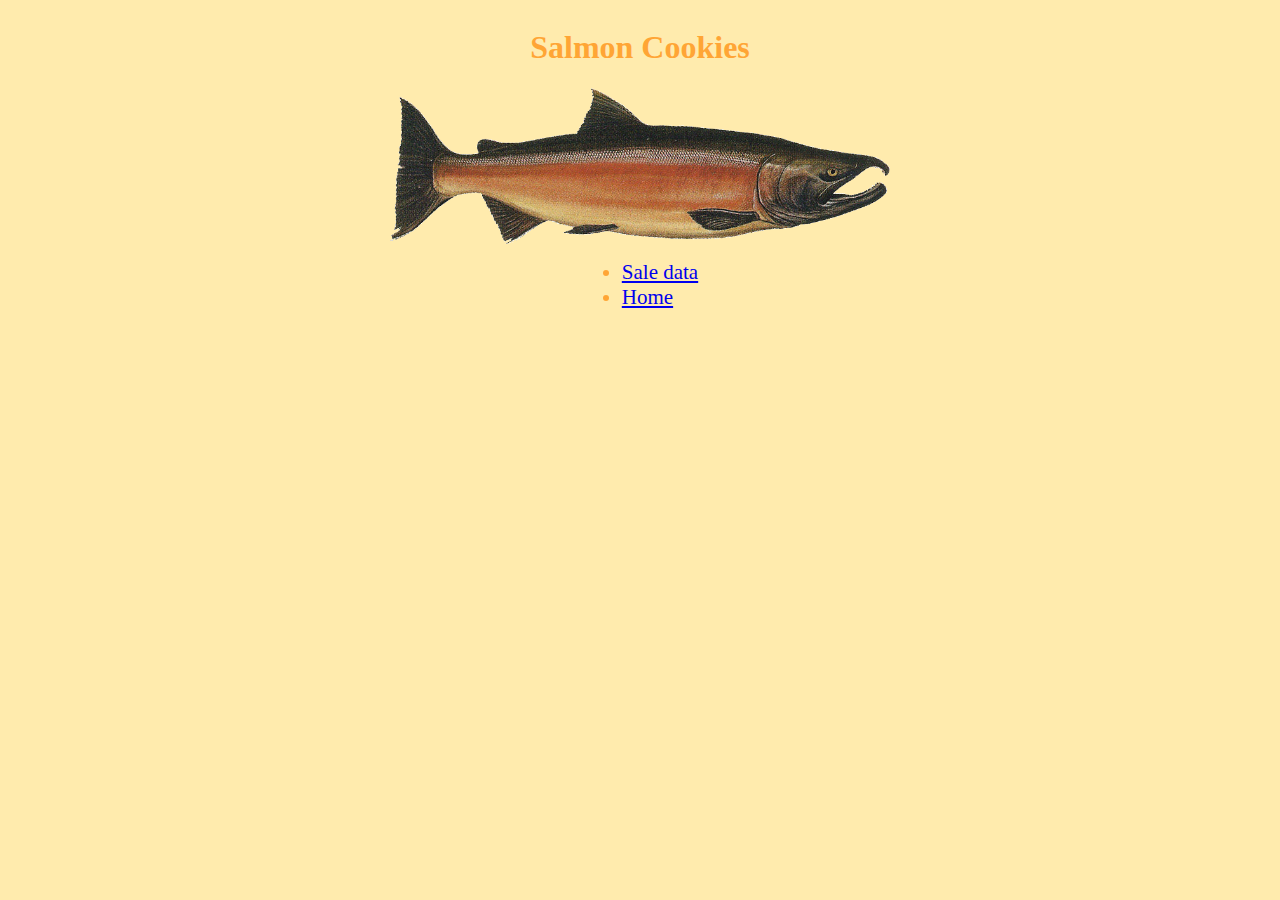
==== index.html @ 091563d8 "Still sorting out page linking issues." ====
<!DOCTYPE html>
<html lang="en">
<head>
  <meta charset="UTF-8">
  <meta http-equiv="X-UA-Compatible" content="IE=edge">
  <meta name="viewport" content="width=device-width, initial-scale=1.0">
  <link rel="reset" href="/css/reset.css">
  <link rel="stylesheet" href="/css/style.css">
  <title>Document</title>
</head>
<body>
  <header>
    <h1>Salmon Cookies</h1>
    <img src="salmon.png" alt="a dark brown and orange salmon">

    <nav>
      <ul>
        <li>
          <a href="sales.html">Sale data</a>
        </li>
        <li>
          <a href="index.html">Home</a>
        </li>
      </ul>
    </nav>
   </header>
</body>
</html>
---- css/style.css ----
body {
  background-color: #ffebad;
}
header {
  display: flex;
  flex-direction: column;
  align-items: center;
  justify-content: space-between;
}

.navList {
  display: flex;
  justify-content: space-between;
  padding-left: 20px;
}
img {
  width: 500px;
}
nav {
  display: flex;
}
h1 {
  color: #ffa535;
}
li {
  color:#ffa535;
  text-decoration: none;
  font-size: 21px;
  text-decoration: none;
}
#salesListContainer ul {
  background-color: #871282;
}
#salesListContainer {
  color: #000000;
  display: flex;
  flex-direction: row;
  justify-content: space-between;
  border: 1px solid;
}
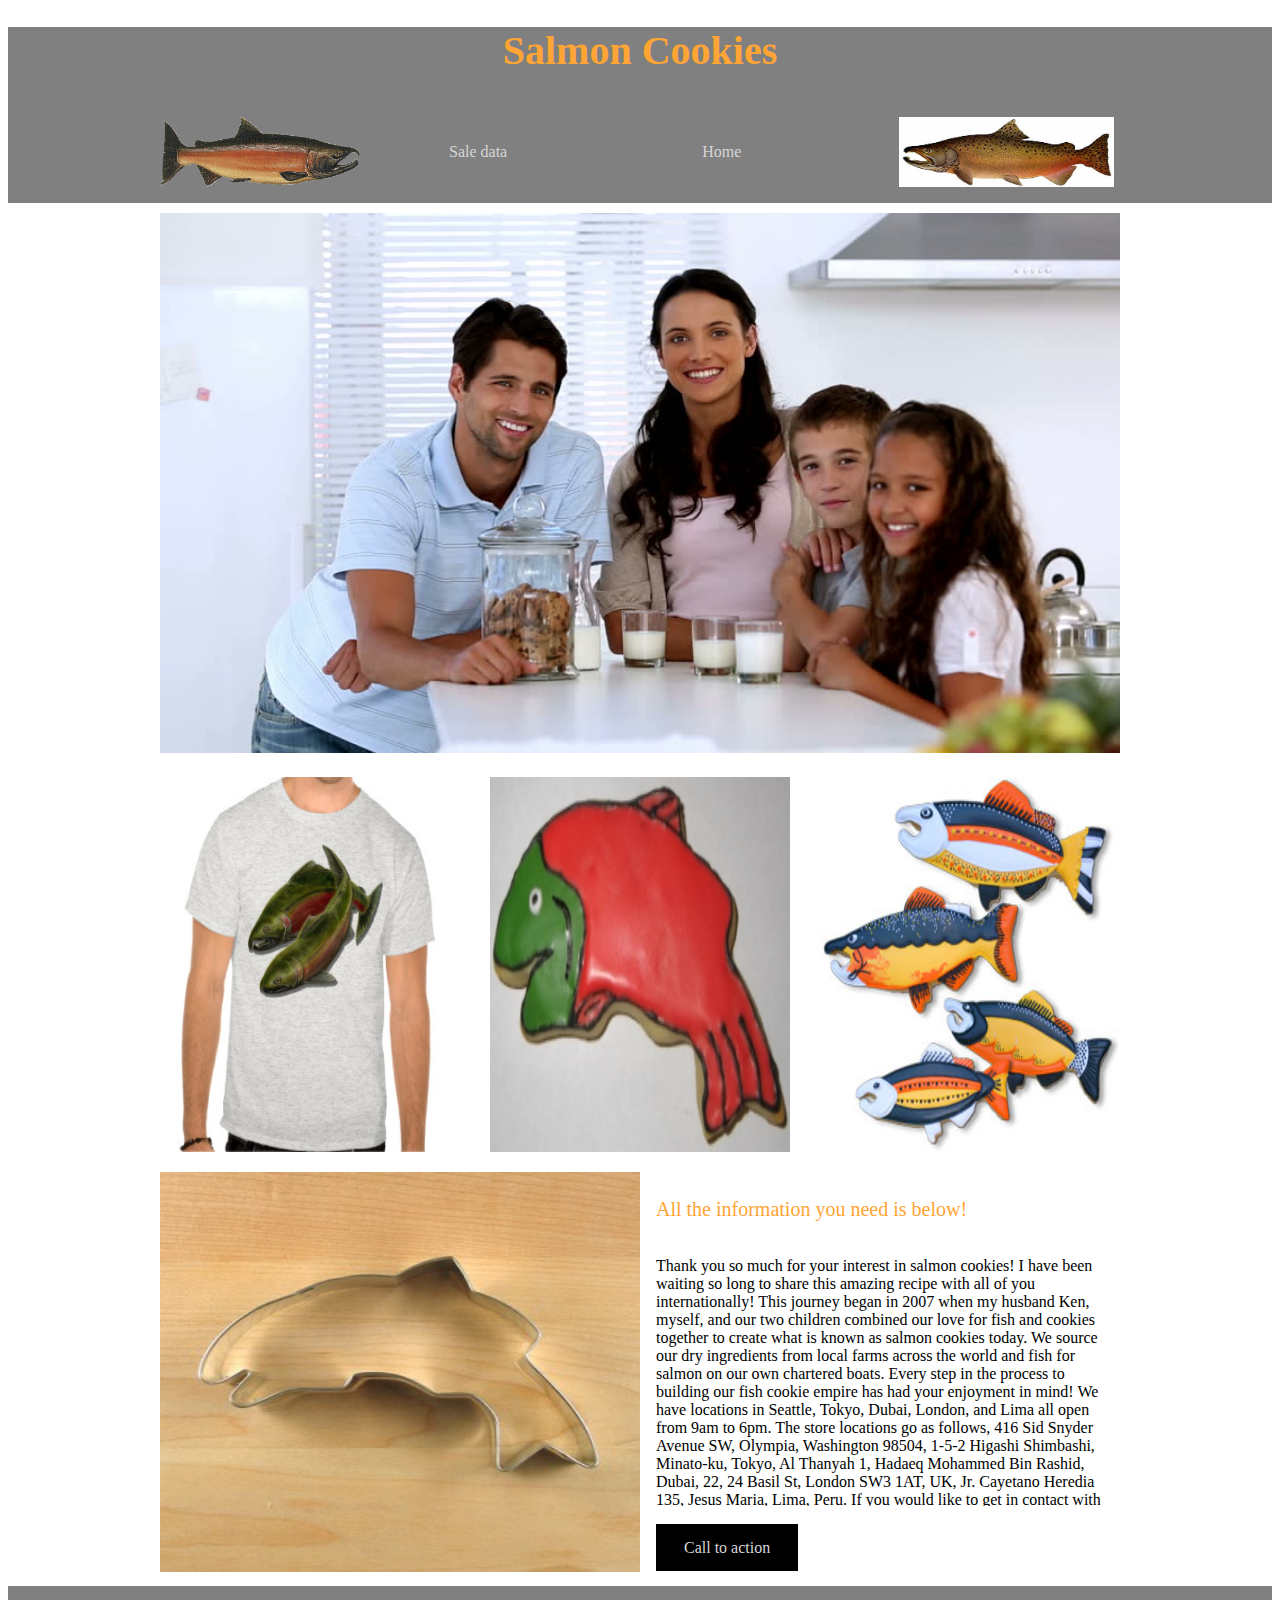
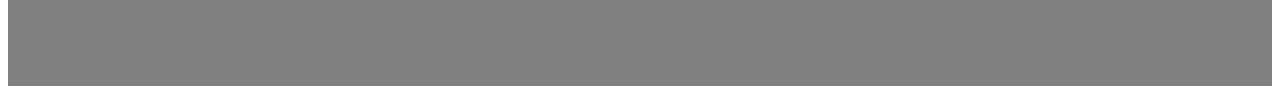
==== commit 7c3271ca: "I added context and styling to my index.html page." ====
--- a/index.html
+++ b/index.html
@@ -5,15 +5,16 @@
   <meta http-equiv="X-UA-Compatible" content="IE=edge">
   <meta name="viewport" content="width=device-width, initial-scale=1.0">
   <link rel="reset" href="/css/reset.css">
-  <link rel="stylesheet" href="/css/style.css">
+  <link rel="stylesheet" href="/css/homestyle.css">
   <title>Document</title>
 </head>
 <body>
   <header>
+   
     <h1>Salmon Cookies</h1>
-    <img src="salmon.png" alt="a dark brown and orange salmon">
-
     <nav>
+    <img src="salmon.png" width="200px" height="70px" alt="a dark brown and orange salmon">
+  
       <ul>
         <li>
           <a href="sales.html">Sale data</a>
@@ -22,7 +23,38 @@
           <a href="index.html">Home</a>
         </li>
       </ul>
+    <img src="chinook.jpg" alt="" width="215px" height="70px">
     </nav>
    </header>
-</body>
+   <main>
+   <div>
+      
+    <img src="family.jpg" width="960px"/>
+    <section>  
+    <img src="shirt.jpg" width="300px" height="375px"/>
+   
+    <img src="frosted-cookie.jpg"  width="300px" height="375px"/>
+    
+    <img src="fish.jpg"width="300px" height="375px"/>
+    </section>
+    <img src="cutter.jpg"/ width="480px" height="400px">
+    <article>
+      <h3>All the information you need is below!</h3>
+      <section>
+        <p> Thank you so much for your interest in salmon cookies! I have been waiting so long to share this amazing recipe with all of you internationally! This journey began in 2007 when my husband Ken, myself, and our two children combined our love for fish and cookies together to create what is known as salmon cookies today. We source our dry ingredients from local farms across the world and fish for salmon on our own chartered boats. Every step in the process to building our fish cookie empire has had your enjoyment in mind! We have locations in Seattle, Tokyo, Dubai, London, and Lima all open from 9am to 6pm. The store locations go as follows, 416 Sid Snyder Avenue SW, Olympia, Washington 98504,  1-5-2 Higashi Shimbashi, Minato-ku, Tokyo,  Al Thanyah 1, Hadaeq Mohammed Bin Rashid, Dubai, 22, 24 Basil St, London SW3 1AT, UK,  Jr. Cayetano Heredia 135, Jesus Maria, Lima, Peru. If you would like to get in contact with me for business purposes you can contact me at salmoncookies@gmail.com or call me at 555-111-4090.
+
+          
+        </p>
+      </section>
+      <a href="">Call to action</a>
+    </article>
+      </div>
+      
+    </main>
+    <script src="script.js"></script>
+
+    <footer>
+
+    </footer>
+  </body>
 </html>--- a/css/homestyle.css
+++ b/css/homestyle.css
@@ -0,0 +1,97 @@
+* {
+  box-sizing: border-box;
+}
+
+
+header {
+  background-color: gray;
+  width: 100%;
+}
+
+header nav{
+  padding: 1rem 0;
+  display: flex;
+  align-items: center;
+}
+
+main,
+header nav {
+  margin: 0 auto;
+  width: 960px;
+}
+
+header ul {
+  margin-left: 1rem;
+}
+
+header ul li {
+  display: inline-block;
+}
+
+header ul li a {
+  padding: .5rem;
+  color: rgb(214, 214, 214);
+  text-decoration: none;
+}
+
+li a {
+  background-color: gray;
+  margin-right: 150px;
+  margin-left: 25px;
+}
+
+main article {
+  float: right;
+  width: 480px;
+  padding: 1rem 0 0 1rem;
+}
+main article section {
+  overflow: scroll;
+  height: 265px;
+  margin-bottom: 33px;
+}
+
+h1 {
+  color: #ffa535;
+  font-size: 40px;
+  font-weight: 700;
+  text-align: center;
+}
+
+main article section::-webkit-scrollbar {
+  display: none;
+}
+
+main img {
+  margin: 10px 0;
+}
+
+section {
+  display: flex;
+  justify-content: space-between;
+}
+
+a {
+  color: rgb(214, 214, 214);
+  text-decoration: none;
+  font-weight: 500;
+  background: #ffb320;
+  padding: 15px 28px;
+  background-color: black;
+}
+
+footer {
+  width: 100%;
+  background-color: gray;
+  padding: 50px;
+}
+
+h3 {
+  color: #ffa535;
+  font-size: 20px;
+  font-weight:500;
+  
+}
+
+
+
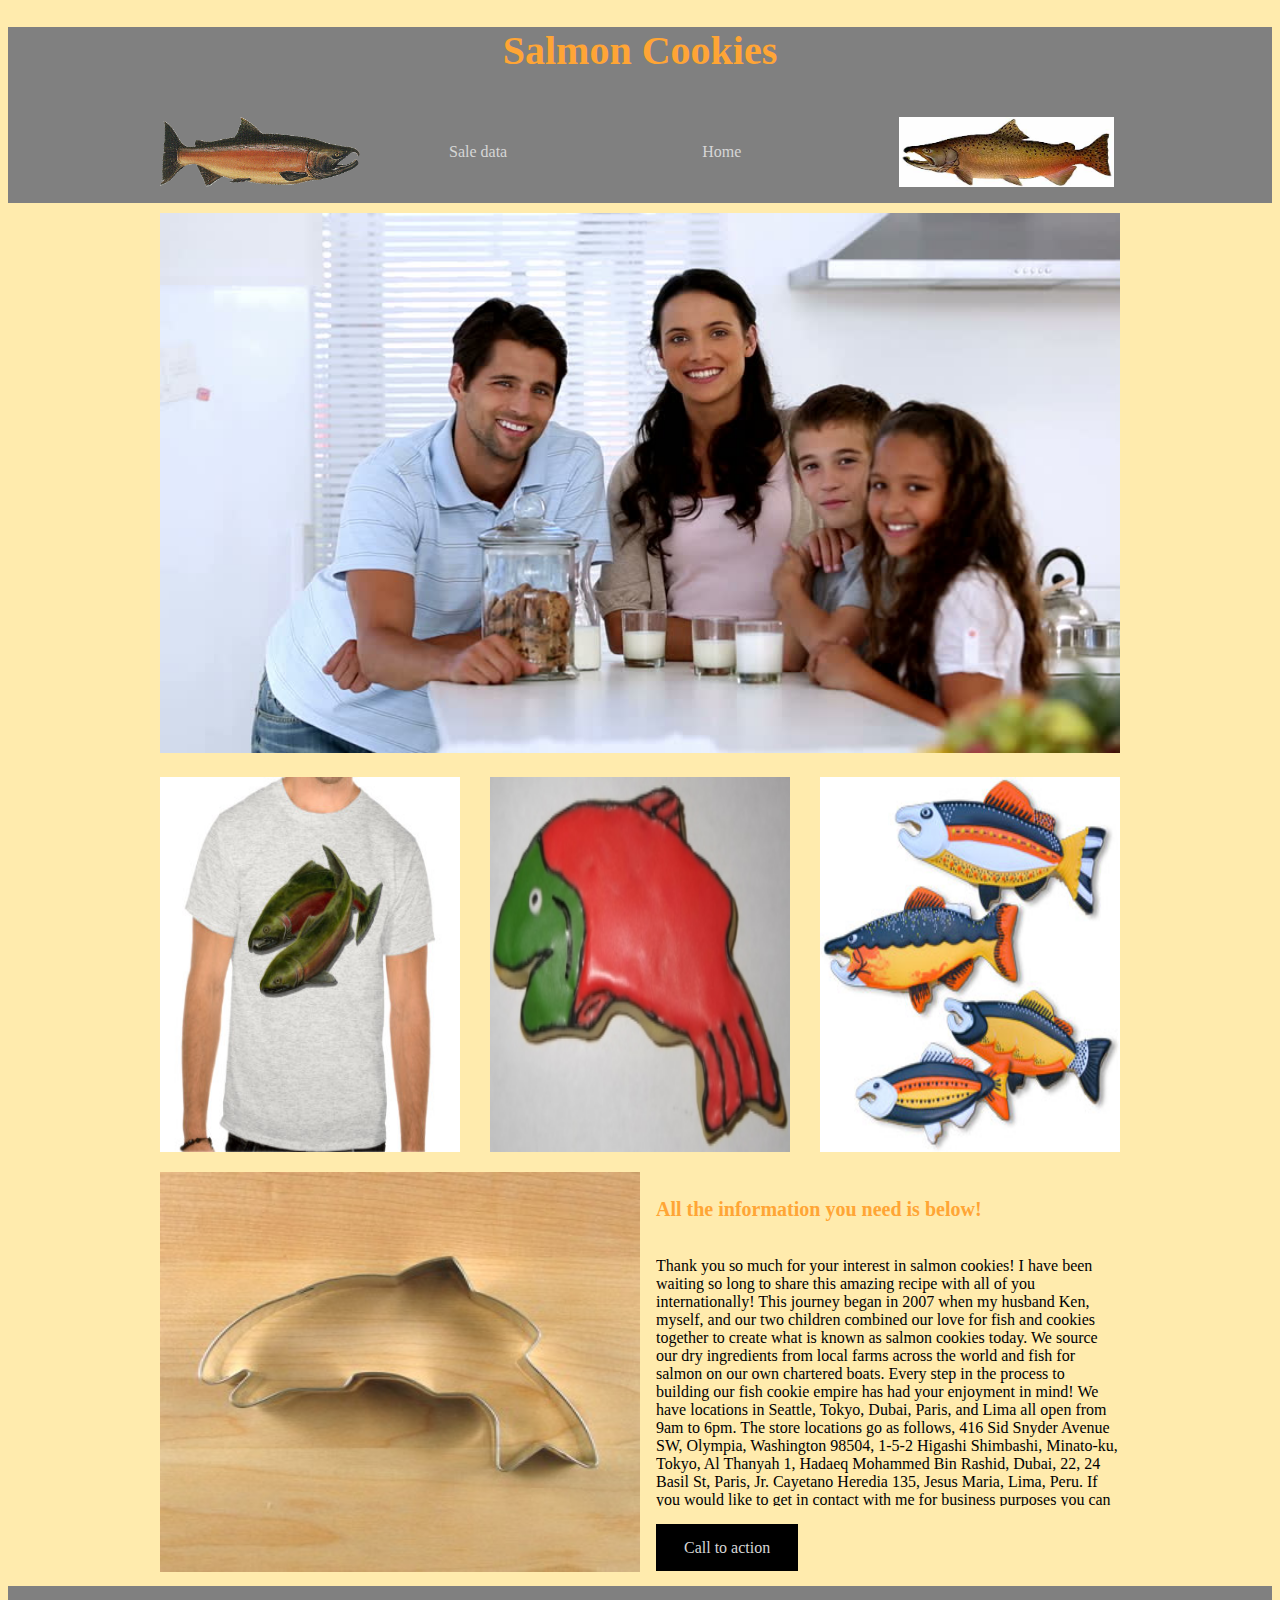
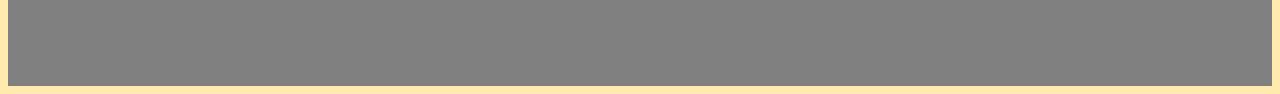
==== commit 272d4eb0: "Updated text in my h3" ====
--- a/index.html
+++ b/index.html
@@ -41,7 +41,7 @@
     <article>
       <h3>All the information you need is below!</h3>
       <section>
-        <p> Thank you so much for your interest in salmon cookies! I have been waiting so long to share this amazing recipe with all of you internationally! This journey began in 2007 when my husband Ken, myself, and our two children combined our love for fish and cookies together to create what is known as salmon cookies today. We source our dry ingredients from local farms across the world and fish for salmon on our own chartered boats. Every step in the process to building our fish cookie empire has had your enjoyment in mind! We have locations in Seattle, Tokyo, Dubai, London, and Lima all open from 9am to 6pm. The store locations go as follows, 416 Sid Snyder Avenue SW, Olympia, Washington 98504,  1-5-2 Higashi Shimbashi, Minato-ku, Tokyo,  Al Thanyah 1, Hadaeq Mohammed Bin Rashid, Dubai, 22, 24 Basil St, London SW3 1AT, UK,  Jr. Cayetano Heredia 135, Jesus Maria, Lima, Peru. If you would like to get in contact with me for business purposes you can contact me at salmoncookies@gmail.com or call me at 555-111-4090.
+        <p> Thank you so much for your interest in salmon cookies! I have been waiting so long to share this amazing recipe with all of you internationally! This journey began in 2007 when my husband Ken, myself, and our two children combined our love for fish and cookies together to create what is known as salmon cookies today. We source our dry ingredients from local farms across the world and fish for salmon on our own chartered boats. Every step in the process to building our fish cookie empire has had your enjoyment in mind! We have locations in Seattle, Tokyo, Dubai, Paris, and Lima all open from 9am to 6pm. The store locations go as follows, 416 Sid Snyder Avenue SW, Olympia, Washington 98504,  1-5-2 Higashi Shimbashi, Minato-ku, Tokyo,  Al Thanyah 1, Hadaeq Mohammed Bin Rashid, Dubai, 22, 24 Basil St, Paris,  Jr. Cayetano Heredia 135, Jesus Maria, Lima, Peru. If you would like to get in contact with me for business purposes you can contact me at salmoncookies@gmail.com or call me at 555-111-4090.
 
           
         </p>
--- a/css/homestyle.css
+++ b/css/homestyle.css
@@ -2,6 +2,9 @@
   box-sizing: border-box;
 }
 
+body {
+  background-color: #ffebad;
+}
 
 header {
   background-color: gray;
@@ -54,7 +57,7 @@
 h1 {
   color: #ffa535;
   font-size: 40px;
-  font-weight: 700;
+  font-weight: 900;
   text-align: center;
 }
 
@@ -89,7 +92,7 @@
 h3 {
   color: #ffa535;
   font-size: 20px;
-  font-weight:500;
+  font-weight:700;
   
 }
 
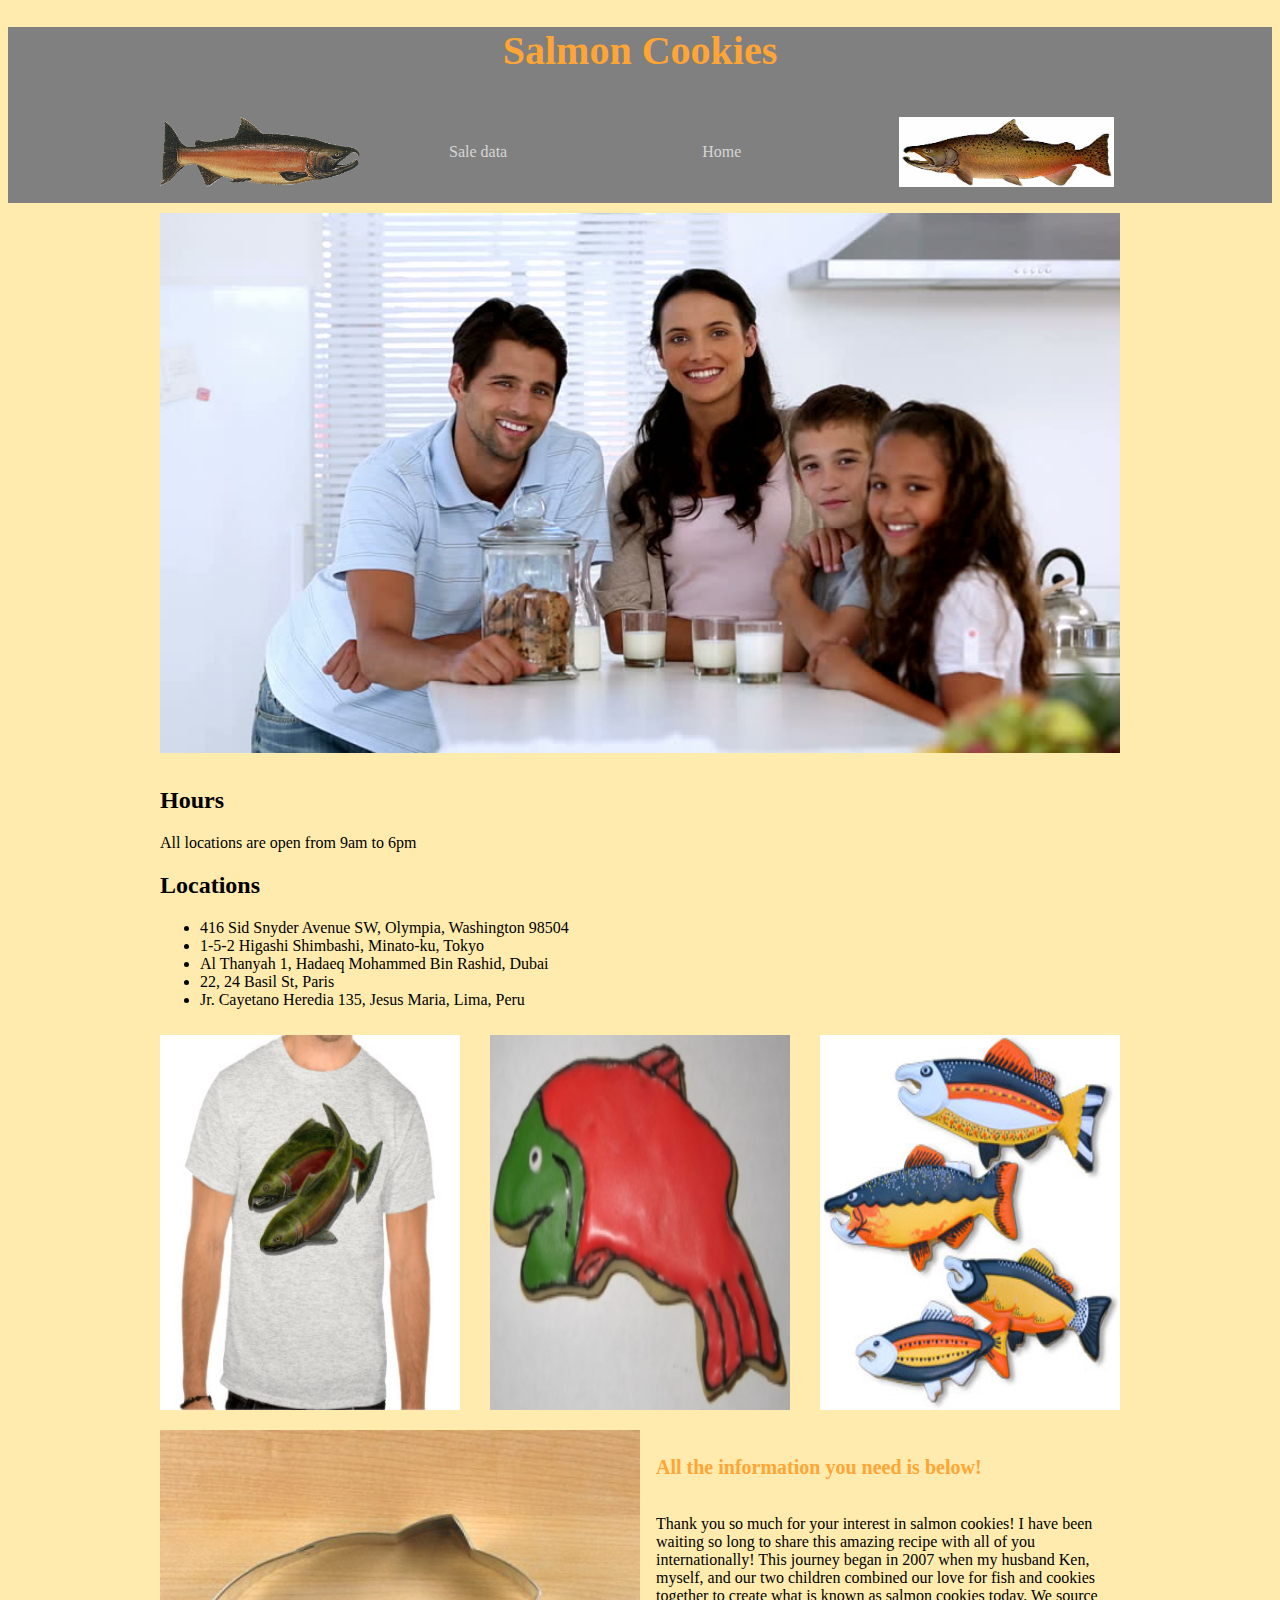
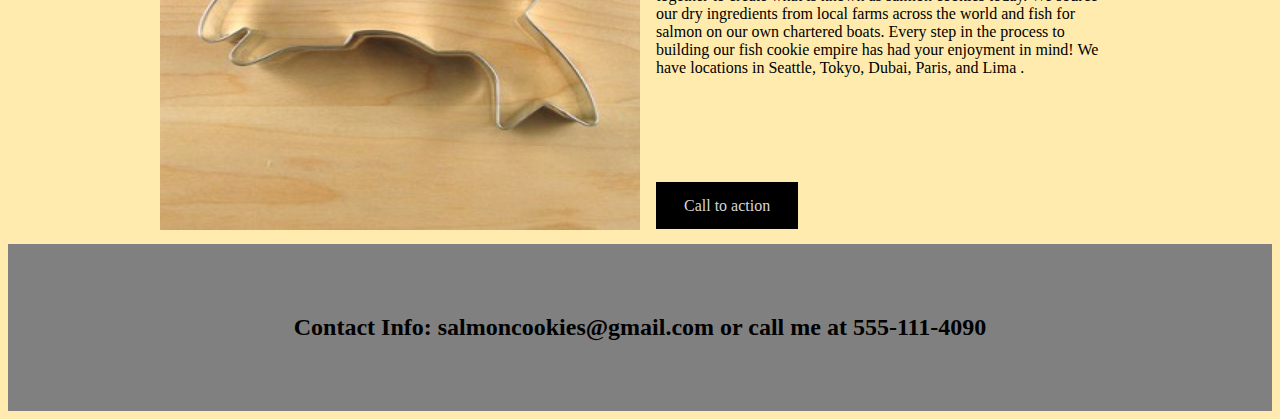
==== commit e8aca6a5: "Added some styling to my home page." ====
--- a/index.html
+++ b/index.html
@@ -4,8 +4,8 @@
   <meta charset="UTF-8">
   <meta http-equiv="X-UA-Compatible" content="IE=edge">
   <meta name="viewport" content="width=device-width, initial-scale=1.0">
-  <link rel="reset" href="/css/reset.css">
-  <link rel="stylesheet" href="/css/homestyle.css">
+  <link rel="reset" href="css/reset.css">
+  <link rel="stylesheet" href="../../css/homestyle.css">
   <title>Document</title>
 </head>
 <body>
@@ -30,18 +30,33 @@
    <div>
       
     <img src="family.jpg" width="960px"/>
+
+
+    <h2>Hours</h2>
+    <p>All locations are open from 9am to 6pm</p>
+    
+    <h2>Locations</h2>
+      <ul> 
+      <li>416 Sid Snyder Avenue SW, Olympia, Washington 98504</li>
+      <li> 1-5-2 Higashi Shimbashi, Minato-ku, Tokyo</li>
+      <li>Al Thanyah 1, Hadaeq Mohammed Bin Rashid, Dubai</li>
+      <li>22, 24 Basil St, Paris</li>
+      <li> Jr. Cayetano Heredia 135, Jesus Maria, Lima, Peru</li> 
+      </ul>
+    
+
     <section>  
     <img src="shirt.jpg" width="300px" height="375px"/>
    
     <img src="frosted-cookie.jpg"  width="300px" height="375px"/>
     
     <img src="fish.jpg"width="300px" height="375px"/>
-    </section>
+    </section>  
     <img src="cutter.jpg"/ width="480px" height="400px">
     <article>
       <h3>All the information you need is below!</h3>
       <section>
-        <p> Thank you so much for your interest in salmon cookies! I have been waiting so long to share this amazing recipe with all of you internationally! This journey began in 2007 when my husband Ken, myself, and our two children combined our love for fish and cookies together to create what is known as salmon cookies today. We source our dry ingredients from local farms across the world and fish for salmon on our own chartered boats. Every step in the process to building our fish cookie empire has had your enjoyment in mind! We have locations in Seattle, Tokyo, Dubai, Paris, and Lima all open from 9am to 6pm. The store locations go as follows, 416 Sid Snyder Avenue SW, Olympia, Washington 98504,  1-5-2 Higashi Shimbashi, Minato-ku, Tokyo,  Al Thanyah 1, Hadaeq Mohammed Bin Rashid, Dubai, 22, 24 Basil St, Paris,  Jr. Cayetano Heredia 135, Jesus Maria, Lima, Peru. If you would like to get in contact with me for business purposes you can contact me at salmoncookies@gmail.com or call me at 555-111-4090.
+        <p> Thank you so much for your interest in salmon cookies! I have been waiting so long to share this amazing recipe with all of you internationally! This journey began in 2007 when my husband Ken, myself, and our two children combined our love for fish and cookies together to create what is known as salmon cookies today. We source our dry ingredients from local farms across the world and fish for salmon on our own chartered boats. Every step in the process to building our fish cookie empire has had your enjoyment in mind! We have locations in Seattle, Tokyo, Dubai, Paris, and Lima . 
 
           
         </p>
@@ -54,7 +69,7 @@
     <script src="script.js"></script>
 
     <footer>
-
+      <h2>Contact Info: salmoncookies@gmail.com or call me at 555-111-4090</h2>
     </footer>
   </body>
 </html>--- a/css/homestyle.css
+++ b/css/homestyle.css
@@ -78,15 +78,24 @@
   color: rgb(214, 214, 214);
   text-decoration: none;
   font-weight: 500;
-  background: #ffb320;
+  
   padding: 15px 28px;
   background-color: black;
+}
+
+a:hover {
+  color: white;
+  background: #ffb320;
 }
 
 footer {
   width: 100%;
   background-color: gray;
   padding: 50px;
+}
+
+footer > h2 {
+  text-align: center;
 }
 
 h3 {
@@ -98,3 +107,7 @@
 
 
 
+
+
+
+
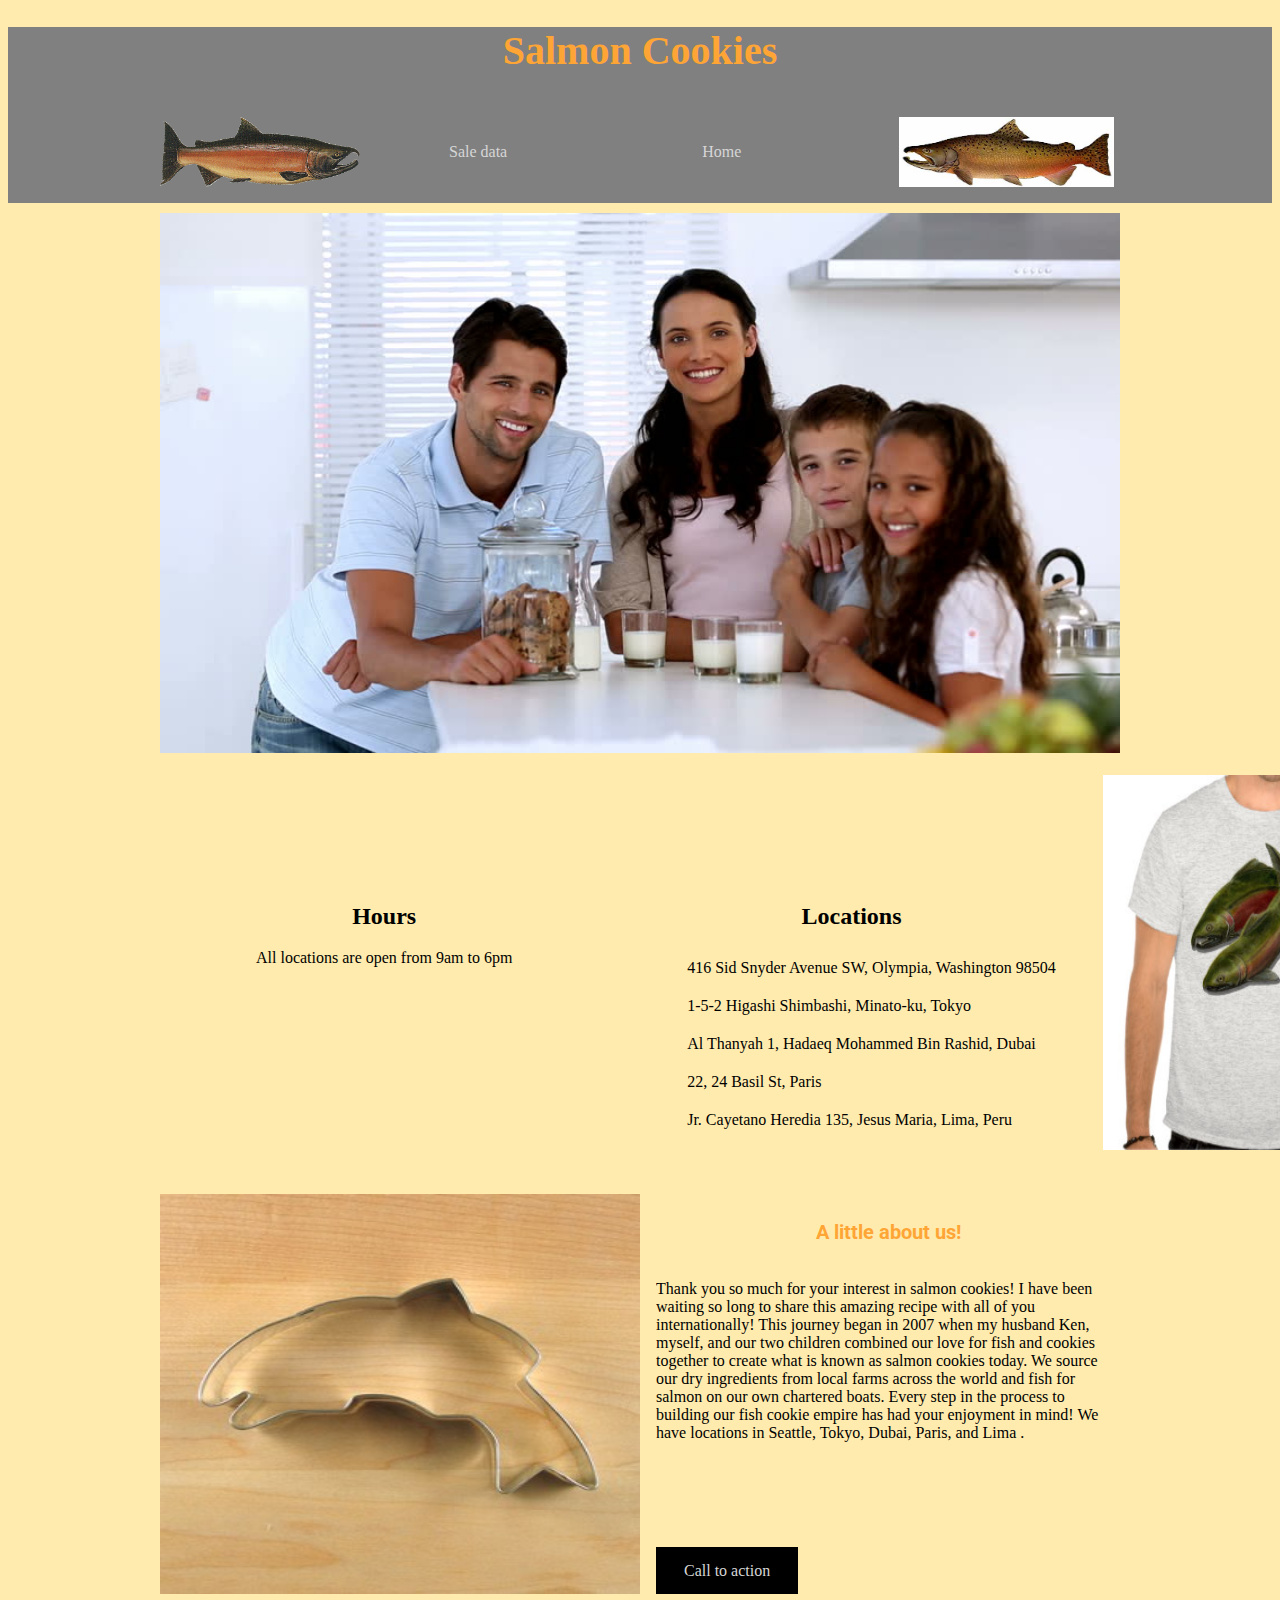
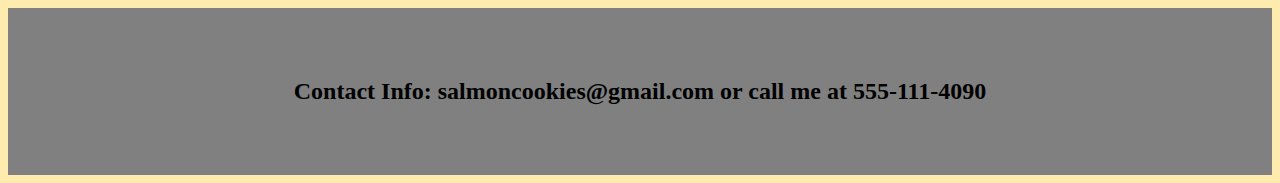
==== commit 5a17eb76: "I put information for store locations and hours between my hero image and my three images below it." ====
--- a/index.html
+++ b/index.html
@@ -7,6 +7,7 @@
   <link rel="reset" href="css/reset.css">
   <link rel="stylesheet" href="../../css/homestyle.css">
   <title>Document</title>
+  <link href="https://fonts.googleapis.com/css2?family=Roboto:wght@100&display=swap" rel="stylesheet">
 </head>
 <body>
   <header>
@@ -26,36 +27,37 @@
     <img src="chinook.jpg" alt="" width="215px" height="70px">
     </nav>
    </header>
-   <main>
-   <div>
-      
+   <main>    
     <img src="family.jpg" width="960px"/>
-
-
+    <section class="location-details">
     <h2>Hours</h2>
     <p>All locations are open from 9am to 6pm</p>
-    
+    </section>
+    <div class="location-container">
+    <section class="location-details">
     <h2>Locations</h2>
       <ul> 
-      <li>416 Sid Snyder Avenue SW, Olympia, Washington 98504</li>
+      <li class="address">416 Sid Snyder Avenue SW, Olympia, Washington 98504</li>
       <li> 1-5-2 Higashi Shimbashi, Minato-ku, Tokyo</li>
       <li>Al Thanyah 1, Hadaeq Mohammed Bin Rashid, Dubai</li>
       <li>22, 24 Basil St, Paris</li>
       <li> Jr. Cayetano Heredia 135, Jesus Maria, Lima, Peru</li> 
       </ul>
-    
-
-    <section>  
+    </section>
+    </div>
+    <div class="apparel-container">
+    <section class="fish-apparel">  
     <img src="shirt.jpg" width="300px" height="375px"/>
    
     <img src="frosted-cookie.jpg"  width="300px" height="375px"/>
     
     <img src="fish.jpg"width="300px" height="375px"/>
-    </section>  
+    </section> 
+     </div>
     <img src="cutter.jpg"/ width="480px" height="400px">
     <article>
-      <h3>All the information you need is below!</h3>
-      <section>
+      <h3>A little about us!</h3>
+      <section class="more-info">
         <p> Thank you so much for your interest in salmon cookies! I have been waiting so long to share this amazing recipe with all of you internationally! This journey began in 2007 when my husband Ken, myself, and our two children combined our love for fish and cookies together to create what is known as salmon cookies today. We source our dry ingredients from local farms across the world and fish for salmon on our own chartered boats. Every step in the process to building our fish cookie empire has had your enjoyment in mind! We have locations in Seattle, Tokyo, Dubai, Paris, and Lima . 
 
           
@@ -63,8 +65,6 @@
       </section>
       <a href="">Call to action</a>
     </article>
-      </div>
-      
     </main>
     <script src="script.js"></script>
 
--- a/css/homestyle.css
+++ b/css/homestyle.css
@@ -48,7 +48,7 @@
   width: 480px;
   padding: 1rem 0 0 1rem;
 }
-main article section {
+main article .more-info {
   overflow: scroll;
   height: 265px;
   margin-bottom: 33px;
@@ -61,17 +61,29 @@
   text-align: center;
 }
 
-main article section::-webkit-scrollbar {
+main article .more-info::-webkit-scrollbar {
   display: none;
 }
 
 main img {
-  margin: 10px 0;
+  margin: 10px 0px;
 }
 
-section {
+article h3 {
+  text-align: center;
+}
+
+
+
+.fish-apparel {
   display: flex;
   justify-content: space-between;
+  /* flex-wrap: wrap; */
+
+}
+
+.fish-apparel img {
+  margin: 8px;
 }
 
 a {
@@ -102,7 +114,32 @@
   color: #ffa535;
   font-size: 20px;
   font-weight:700;
+  font-family: 'Roboto';
   
+}
+
+.location-container {
+  content: overflow;
+}
+
+.location-details {
+  margin: 3%;
+  margin-top: 12%;
+  display: float;
+  float: left;
+  margin-left: 10%;
+}
+
+.location-details h2 {
+  text-align: center;
+  
+}
+
+.location-details li {
+ /* text-align: center; */
+ list-style: none;
+ padding: 10px;
+
 }
 
 
@@ -111,3 +148,7 @@
 
 
 
+
+
+
+
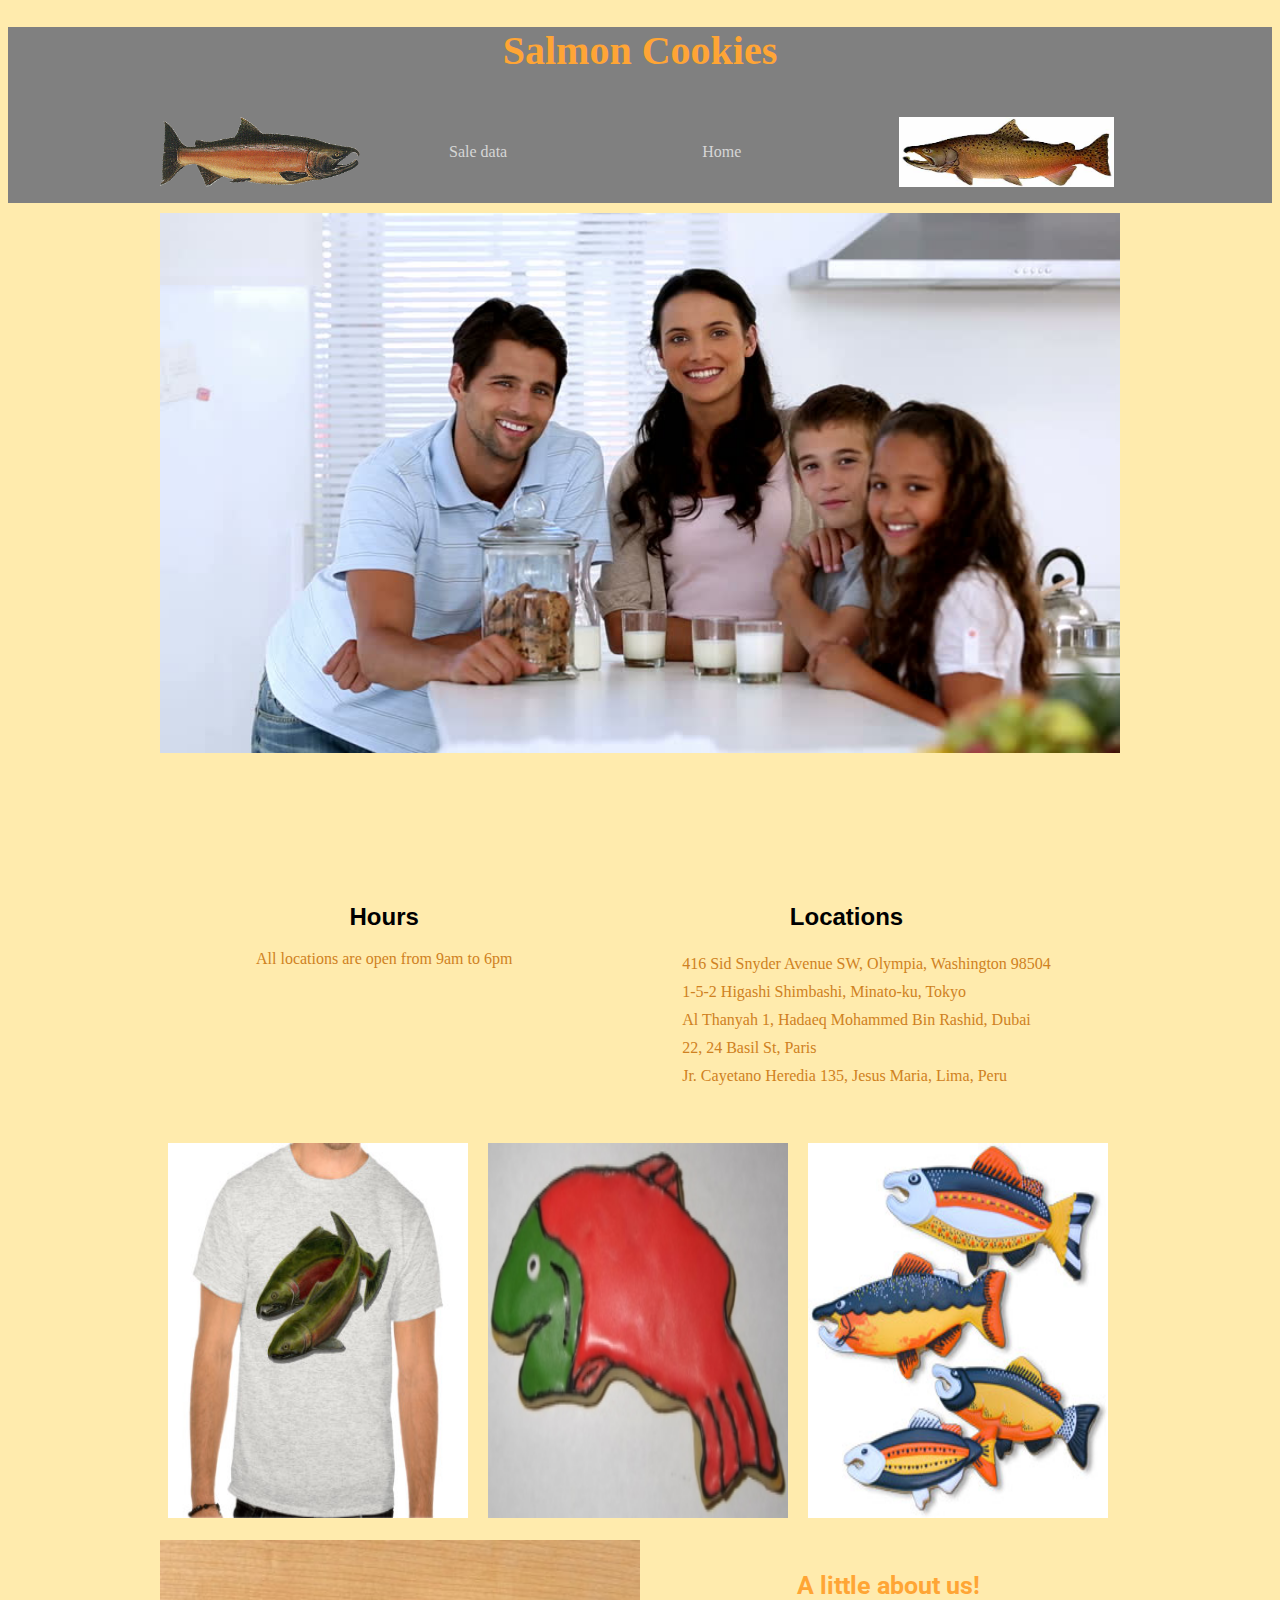
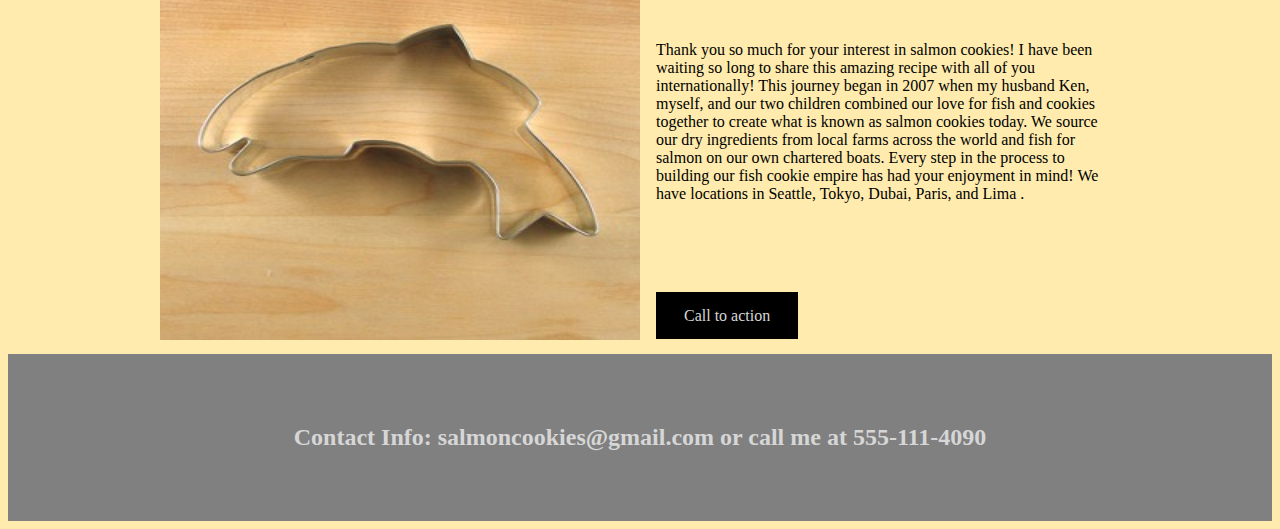
==== commit 77233dd4: "attempting to correct path issue for CSS" ====
--- a/index.html
+++ b/index.html
@@ -5,8 +5,8 @@
   <meta http-equiv="X-UA-Compatible" content="IE=edge">
   <meta name="viewport" content="width=device-width, initial-scale=1.0">
   <link rel="reset" href="css/reset.css">
-  <link rel="stylesheet" href="../../css/homestyle.css">
-  <title>Document</title>
+  <link rel="stylesheet" href="css/homestyle.css">
+  <title>Cookie Stand</title>
   <link href="https://fonts.googleapis.com/css2?family=Roboto:wght@100&display=swap" rel="stylesheet">
 </head>
 <body>
--- a/css/homestyle.css
+++ b/css/homestyle.css
@@ -50,7 +50,7 @@
 }
 main article .more-info {
   overflow: scroll;
-  height: 265px;
+  height: 249px;
   margin-bottom: 33px;
 }
 
@@ -76,7 +76,7 @@
 
 
 .fish-apparel {
-  display: flex;
+  /* display: flex; */
   justify-content: space-between;
   /* flex-wrap: wrap; */
 
@@ -108,11 +108,12 @@
 
 footer > h2 {
   text-align: center;
+  color: rgb(214, 214, 214);
 }
 
 h3 {
   color: #ffa535;
-  font-size: 20px;
+  font-size: 25px;
   font-weight:700;
   font-family: 'Roboto';
   
@@ -132,14 +133,24 @@
 
 .location-details h2 {
   text-align: center;
-  
+  font-family: Arial, Helvetica, sans-serif;
 }
+
+
 
 .location-details li {
  /* text-align: center; */
  list-style: none;
- padding: 10px;
+ padding: 5px;
+ font-family: Georgia, 'Times New Roman', Times, serif;
+ color: #cf8122;
+}
 
+ h2 + p {
+  /* font-family: Georgia, 'Times New Roman', Times, serif; */
+  color: #cf8122;
+  /* padding: 5px;
+  margin: 0; */
 }
 
 
@@ -150,5 +161,3 @@
 
 
 
-
-
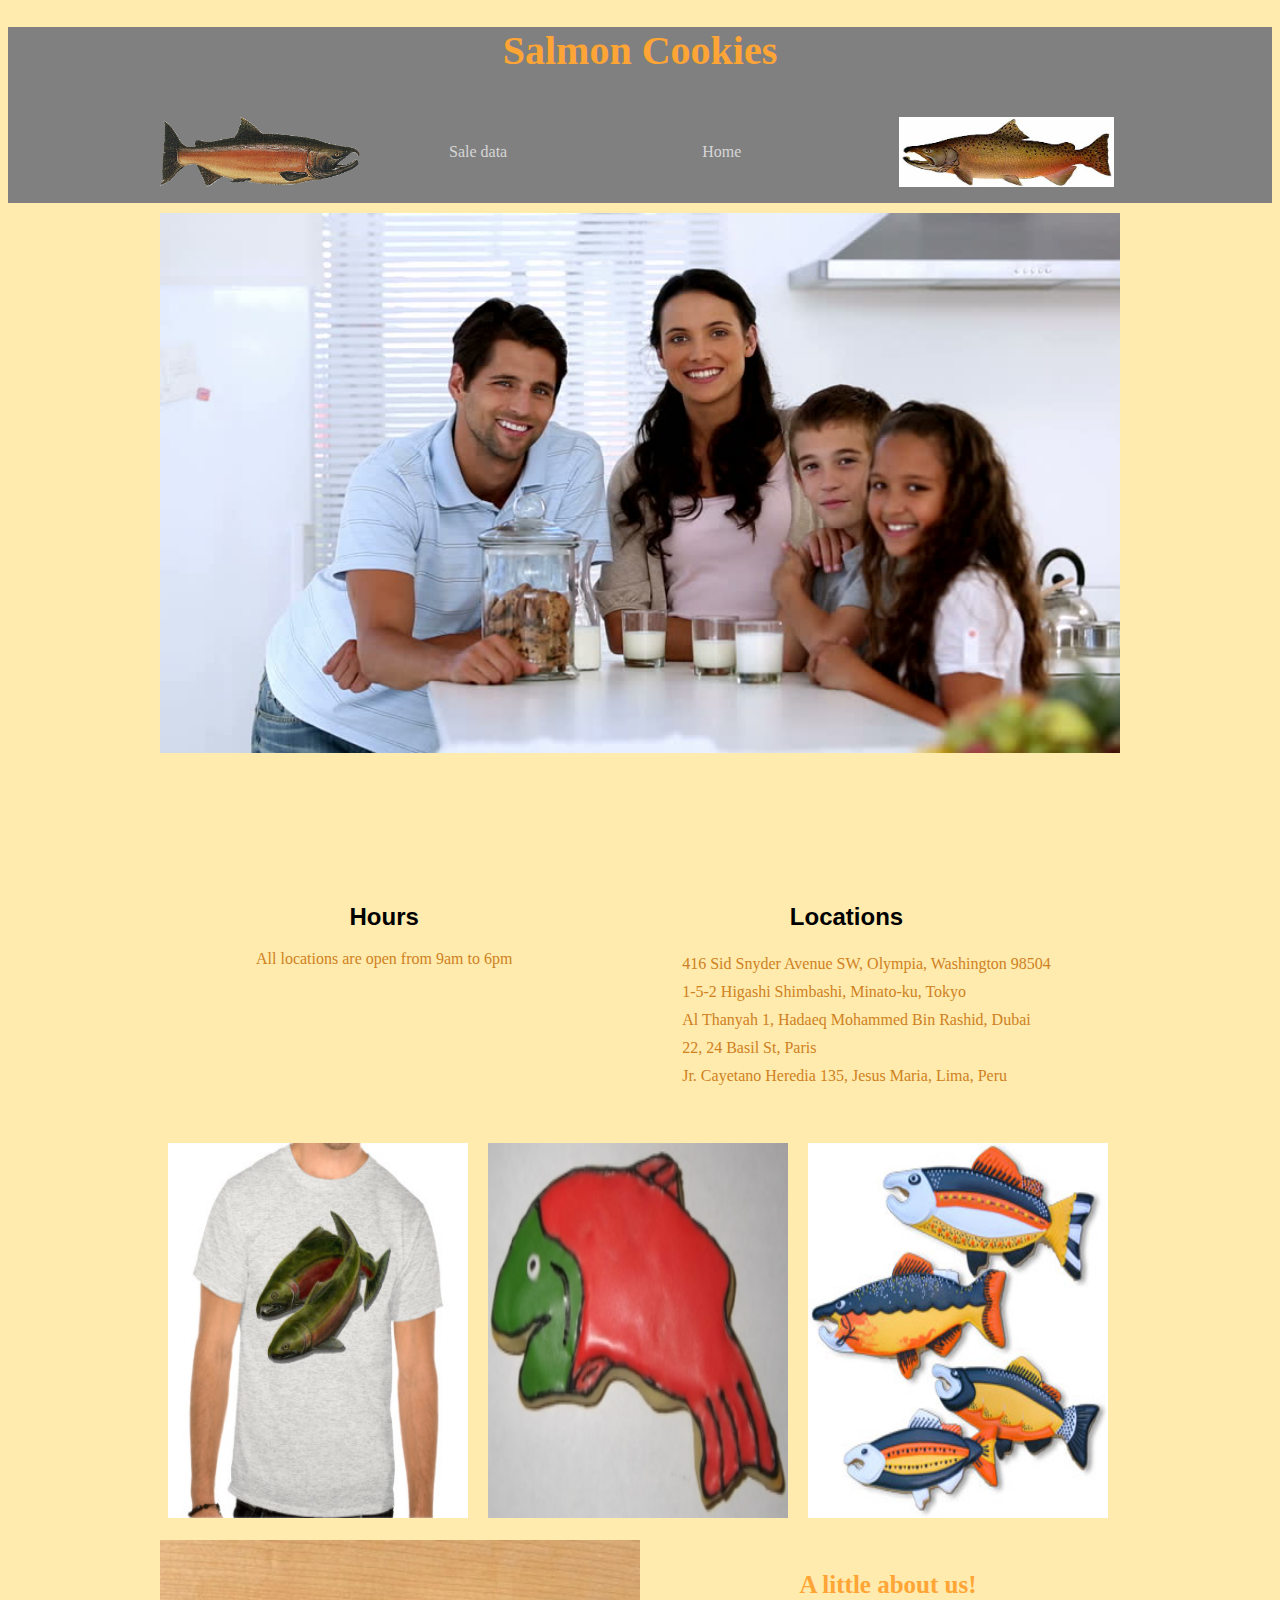
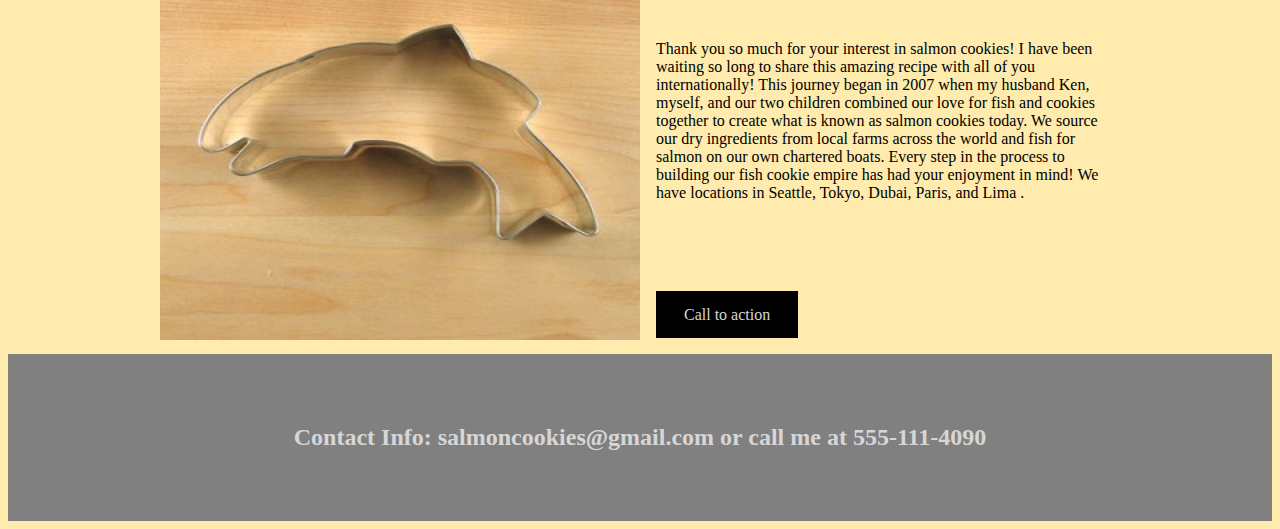
==== commit 3bcae049: "Still trying to correct CSS path" ====
--- a/index.html
+++ b/index.html
@@ -7,7 +7,7 @@
   <link rel="reset" href="css/reset.css">
   <link rel="stylesheet" href="css/homestyle.css">
   <title>Cookie Stand</title>
-  <link href="https://fonts.googleapis.com/css2?family=Roboto:wght@100&display=swap" rel="stylesheet">
+  <link href="https://fonts.googleapis.com/css2?family=Roboto:wght@100&display=swap" rel="font">
 </head>
 <body>
   <header>
